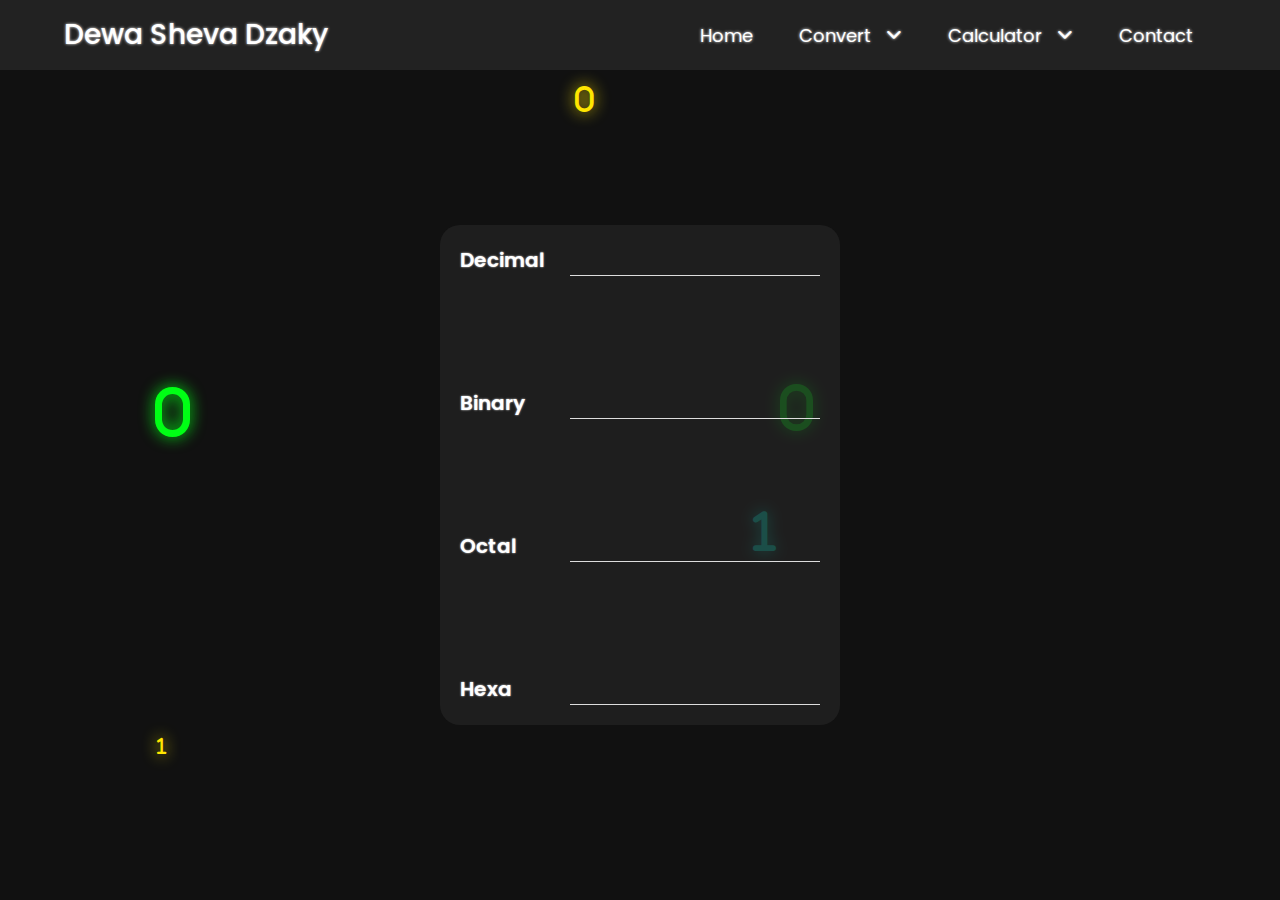
==== index.html @ 98f76e36 "first commit" ====
<!DOCTYPE html>
<html lang="en">

<head>
    <meta charset="UTF-8">
    <meta http-equiv="X-UA-Compatible" content="IE=edge">
    <meta name="viewport" content="width=device-width, initial-scale=1.0">
    <title>Basis Bilangan</title>
    <link rel="stylesheet" href="https://cdnjs.cloudflare.com/ajax/libs/font-awesome/6.1.0/css/all.min.css">
    <link rel="stylesheet" href="CSS/background.css">
    <link rel="stylesheet" href="CSS/navbar.css">
    <link rel="stylesheet" href="CSS/convert.css">
</head>

<body>
    <!-- Navbar -->
    <nav>
        <div class="container">
            <div class="logo">
                <a href="index.html">Dewa Sheva Dzaky</a>
            </div>
            <ul class="parent">
                <li class="liParent"><a href="index.html">home</a></li>
                <li class="liParent">
                    <a href="#">convert&nbsp;&nbsp;&nbsp;<i class="fa-solid fa-angle-down"></i></a>
                    <ul>
                        <li><a href="html/convertDecimal.html">decimal</a></li>
                        <li><a href="html/convertBinary.html">binary</a></li>
                        <li><a href="html/convertOctal.html">octal</a></li>
                        <li><a href="html/convertHexa.html">hexadecimal</a></li>
                    </ul>
                </li>
                <li class="liParent">
                    <a href="#">calculator&nbsp;&nbsp;&nbsp;<i class="fa-solid fa-angle-down"></i></a>
                    <ul>
                        <li><a href="html/convertDecimal.html">decimal</a></li>
                        <li><a href="html/convertBinary.html">binary</a></li>
                        <li><a href="html/convertOctal.html">octal</a></li>
                        <li><a href="html/convertHexa.html">hexadecimal</a></li>
                    </ul>
                </li class="liParent">
                <li class="liParent"><a href="contact.html">contact</a></li>
            </ul>
            <span class="hamburger"><i class="fa-solid fa-bars"></i></span>
        </div>
    </nav>

    <!-- Convert -->
    <div class="convert">
        <form class="form">
            <label>
                <h3>Decimal</h3>
                <input type="text" class="decimal">
            </label>
            <label>
                <h3>Binary</h3>
                <input type="text" readonly class="result" value="">
            </label>
            <label>
                <h3>Octal</h3>
                <input type="text" readonly class="result" value="">
            </label>
            <label>
                <h3>Hexa</h3>
                <input type="text" readonly class="result" value="">
            </label>
        </form>
    </div>

    <!-- background -->
    <div class="background">
        <section class="sec1"></section>
        <section class="sec2"></section>
    </div>


    <!-- Script -->
    <script src="Javascript/background.js"></script>
    <script src="Javascript/navbar.js"></script>
    <script src="Javascript/convert.js"></script>
</body>

</html>
---- CSS/background.css ----
* {
    margin: 0;
    padding: 0;
}

.background {
    position: absolute;
    top: 0;
    bottom: 0;
    right: 0;
    left: 0;
    z-index: -999;
    background-color: #111;
    overflow: hidden;
}

.background p {
    position: absolute;
    pointer-events: none;
    color: #fff;
    animation: animate 5s linear infinite;
    z-index: -99;
}

section p {
    user-select: none;
}

@keyframes animate {
    0% {
        transform: scale(0) translateY(0) rotate(0deg);
        opacity: 0;
    }

    10% {
        opacity: 1;
    }

    90% {
        opacity: 1;
    }

    100% {
        transform: scale(1) translateY(-500%) rotate(360deg);
        opacity: 0;
        display: none;
    }
}
---- CSS/navbar.css ----
@import url('https://fonts.googleapis.com/css2?family=Poppins:wght@300;700&display=swap');

* {
    font-family: 'Poppins',
        sans-serif;
    box-sizing: border-box;
}

ul {
    list-style: none;
    user-select: none;
}

.container a {
    text-decoration: none;
    color: white;
    font-size: 18px;
    text-transform: capitalize;
    text-shadow: 0 0 3px white;
}


nav {
    background-color: #222;
    display: flex;
    justify-content: center;
    height: 70px;
}

nav .container {
    display: flex;
    width: 90%;
    justify-content: space-between;
}

nav .logo {
    display: flex;
    align-items: center;
    user-select: none;
    font-weight: 500;
}

nav .logo a {
    font-size: 28px;
}

nav .logo a:hover {
    color: cyan;
}

nav ul {
    display: flex;
    position: relative;
    justify-content: center;
    align-items: center;
}

nav ul li {
    display: flex;
    align-items: center;
    height: 70px;
    padding: 0 8px;
}

nav ul li a {
    display: flex;
    align-items: center;
    padding: 8px 15px;
}

nav ul li a:hover {
    color: cyan;
    border-radius: 5px;
    box-shadow: 0 0 5px #33ffff,
        0 0 10px #66ffff;
    transition: .3s;
}

nav ul ul {
    position: absolute;
    flex-direction: column;
    background-color: #222;
    top: 80px;
    border-top: 3px solid cyan;
    opacity: 0;
    visibility: hidden;
    transition: top .3s;
}

nav ul li:hover ul {
    top: 70px;
    opacity: 1;
    visibility: visible;
}

nav ul ul li {
    height: 50px;
    border-bottom: 1px solid #111;
    width: 100%;
    padding: 0;
}

nav ul ul li a {
    width: 100%;
}

span {
    display: none;
    align-items: center;
    color: white;
    font-size: 30px;
    cursor: pointer;
}

span i:hover {
    color: cyan;
}

@media screen and (max-width:900px) {
    nav .parent {
        position: absolute;
        top: 70px;
        background-color: #222;
        flex-direction: column;
        right: 0;
        left: 0;
        z-index: -1;
        transform: translateY(-100%);
        transition: .3s;
        box-shadow: 0 2px 5px #444;
    }

    nav .parent.slide {
        transform: translateY(0%);
        transition: .3s;
    }

    nav .parent li {
        height: 50px;
        width: 100%;
        border-top: 1px solid #111;
    }

    nav .parent .liParent {
        padding: 0 40px;
    }

    nav ul ul {
        position: relative;
        left: 15px;
    }

    nav ul li:hover ul {
        top: 73px;
    }

    nav ul ul li {
        border: none;
    }

    span {
        display: flex;
    }

    .fa-angle-down {
        transform: rotate(-90deg);
    }
}
---- CSS/convert.css ----
body {
    overflow: hidden;
}

.convert {
    position: absolute;
    display: flex;
    justify-content: center;
    align-items: center;
    width: 100%;
    z-index: -10;
    height: 90vh;
}

form {
    height: 500px;
    width: 400px;
    background-color: rgba(34, 34, 34, 0.8);
    display: flex;
    flex-direction: column;
    justify-content: space-between;
    padding: 20px;
    border-radius: 20px;
}

form label {
    display: flex;
}

form label h3 {
    width: 150px;
    color: white;
    font-size: 20px;
    text-shadow: 0 0 2px #eee;
    font-weight: 600;
}

form label select {
    margin: auto;
}

form label option {
    margin: auto;
}

form label input {
    width: 250px;
    text-transform: uppercase;
    font-size: 20px;
    background-color: rgba(0, 0, 0, 0);
    border: 0px;
    color: white;
    border-bottom: 1px solid #ddd;
    text-shadow: 0 0 3px #eee;
    letter-spacing: 2px;
}

form label input:focus {
    outline: none;
    border-bottom: 2px solid #fff;
}

input[type=number]::-webkit-inner-spin-button,
input[type=number]::-webkit-outer-spin-button {
    -webkit-appearance: none;
}

label.remainder {
    display: none;
    transition: 3s;
}

@media screen and (max-width: 500px) {
    form {
        height: 400px;
        width: 300px;
    }

    form label h3 {
        width: 100px;
    }

    form label input {
        width: 150px;
    }
}
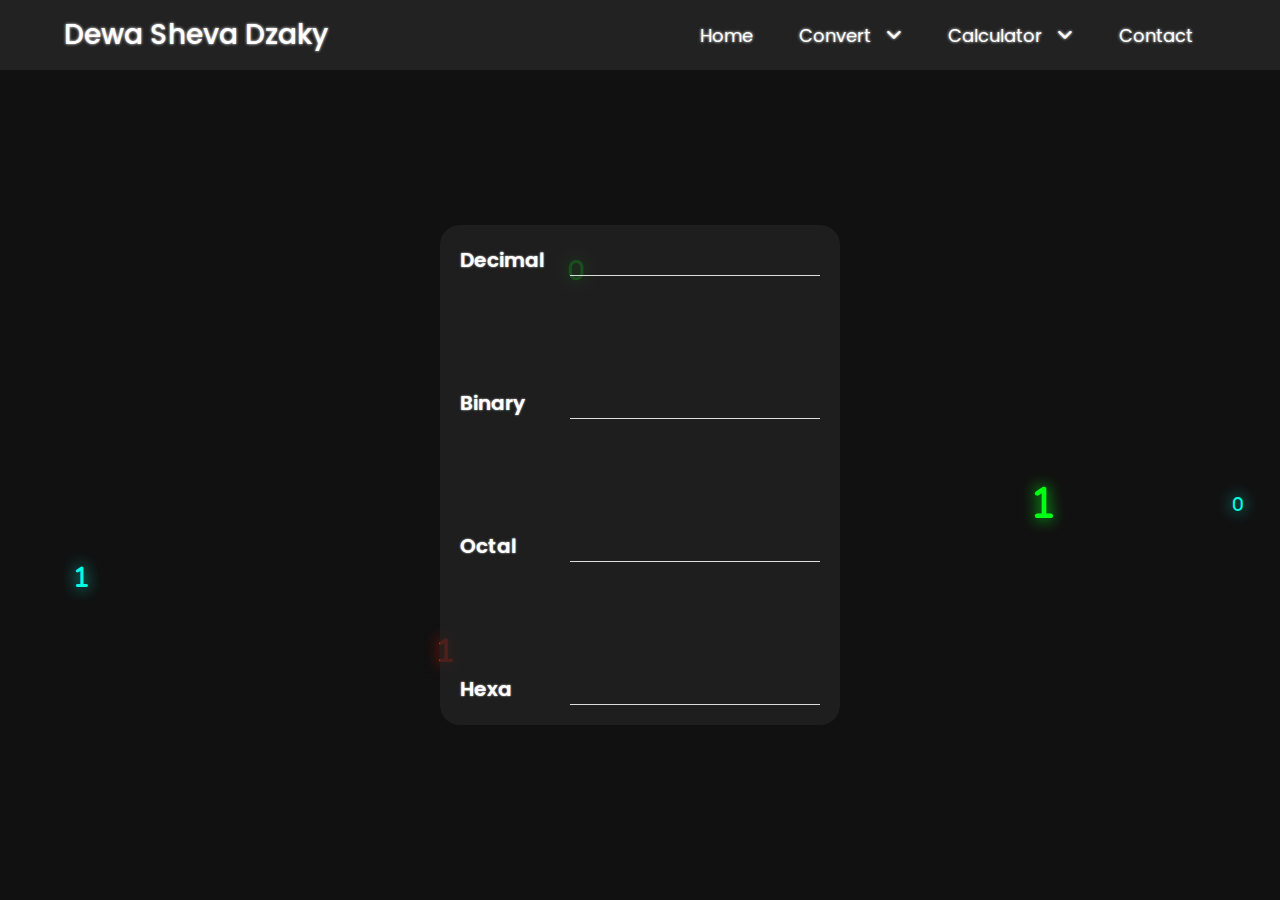
==== commit b07eea39: "convert.js to count.js" ====
--- a/index.html
+++ b/index.html
@@ -77,7 +77,7 @@
     <!-- Script -->
     <script src="Javascript/background.js"></script>
     <script src="Javascript/navbar.js"></script>
-    <script src="Javascript/convert.js"></script>
+    <script src="Javascript/count.js"></script>
 </body>
 
 </html>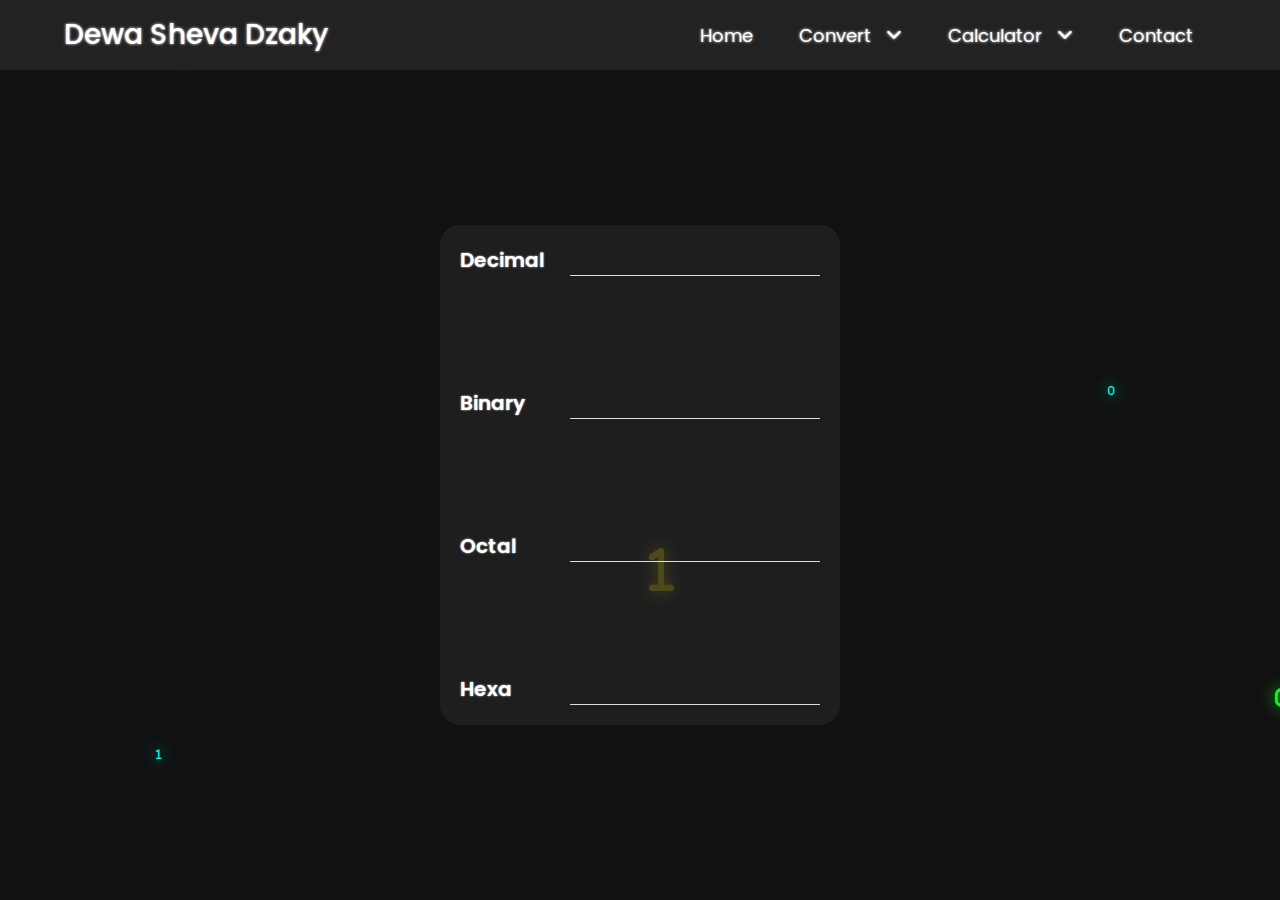
==== commit a18bd9bc: "change file name to count.css" ====
--- a/index.html
+++ b/index.html
@@ -9,7 +9,7 @@
     <link rel="stylesheet" href="https://cdnjs.cloudflare.com/ajax/libs/font-awesome/6.1.0/css/all.min.css">
     <link rel="stylesheet" href="CSS/background.css">
     <link rel="stylesheet" href="CSS/navbar.css">
-    <link rel="stylesheet" href="CSS/convert.css">
+    <link rel="stylesheet" href="CSS/count.css">
 </head>
 
 <body>
@@ -46,7 +46,7 @@
     </nav>
 
     <!-- Convert -->
-    <div class="convert">
+    <div class="count">
         <form class="form">
             <label>
                 <h3>Decimal</h3>
--- a/CSS/count.css
+++ b/CSS/count.css
@@ -0,0 +1,86 @@
+body {
+    overflow: hidden;
+}
+
+.count {
+    position: absolute;
+    display: flex;
+    justify-content: center;
+    align-items: center;
+    width: 100%;
+    z-index: -10;
+    height: 90vh;
+}
+
+form {
+    height: 500px;
+    width: 400px;
+    background-color: rgba(34, 34, 34, 0.8);
+    display: flex;
+    flex-direction: column;
+    justify-content: space-between;
+    padding: 20px;
+    border-radius: 20px;
+}
+
+form label {
+    display: flex;
+}
+
+form label h3 {
+    width: 150px;
+    color: white;
+    font-size: 20px;
+    text-shadow: 0 0 2px #eee;
+    font-weight: 600;
+}
+
+form label select {
+    margin: auto;
+}
+
+form label option {
+    margin: auto;
+}
+
+form label input {
+    width: 250px;
+    text-transform: uppercase;
+    font-size: 20px;
+    background-color: rgba(0, 0, 0, 0);
+    border: 0px;
+    color: white;
+    border-bottom: 1px solid #ddd;
+    text-shadow: 0 0 3px #eee;
+    letter-spacing: 2px;
+}
+
+form label input:focus {
+    outline: none;
+    border-bottom: 2px solid #fff;
+}
+
+input[type=number]::-webkit-inner-spin-button,
+input[type=number]::-webkit-outer-spin-button {
+    -webkit-appearance: none;
+}
+
+label.remainder {
+    display: none;
+    transition: 3s;
+}
+
+@media screen and (max-width: 500px) {
+    form {
+        height: 400px;
+        width: 300px;
+    }
+
+    form label h3 {
+        width: 100px;
+    }
+
+    form label input {
+        width: 150px;
+    }
+}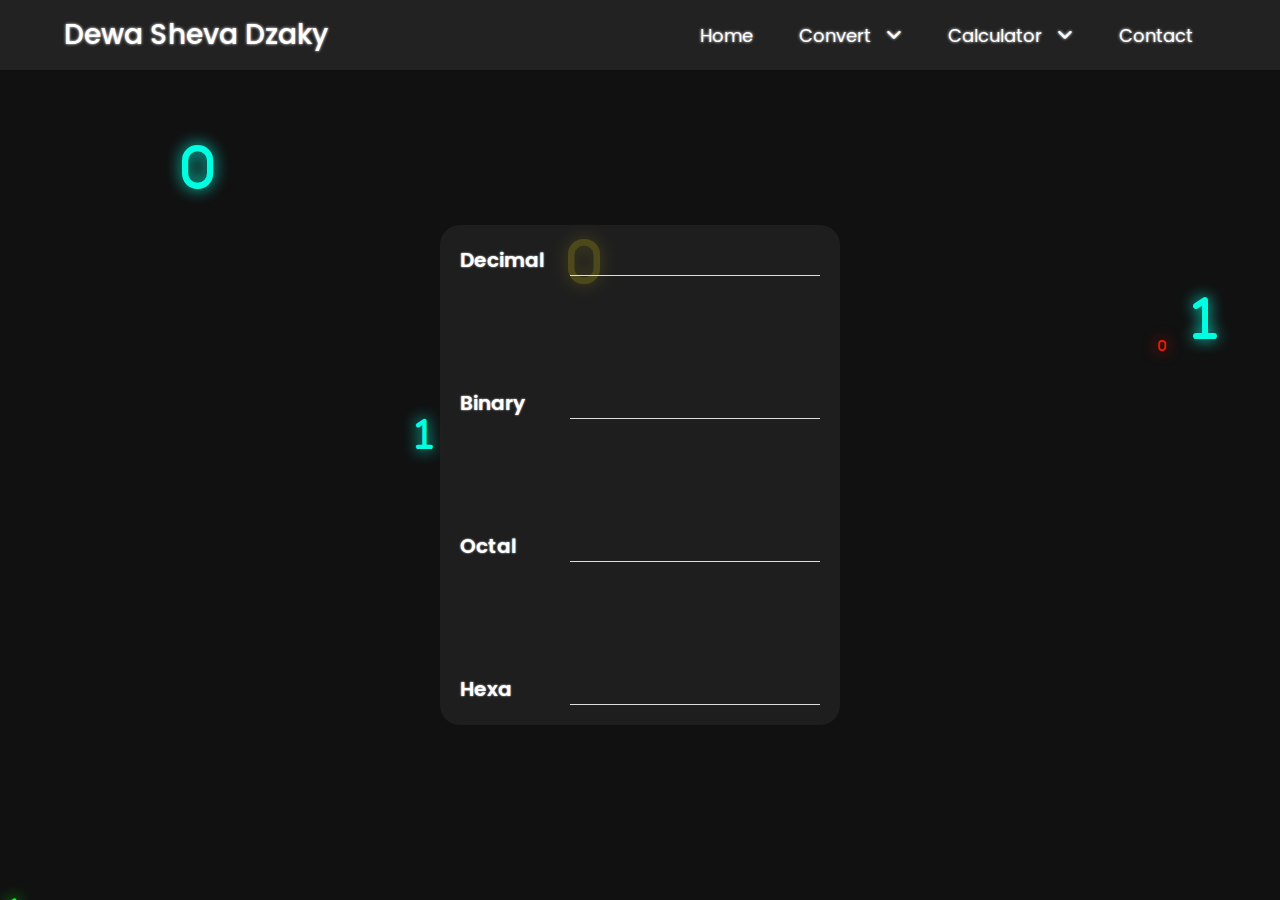
==== commit bb21b0ae: "change hyperlink" ====
--- a/index.html
+++ b/index.html
@@ -33,10 +33,10 @@
                 <li class="liParent">
                     <a href="#">calculator&nbsp;&nbsp;&nbsp;<i class="fa-solid fa-angle-down"></i></a>
                     <ul>
-                        <li><a href="html/convertDecimal.html">decimal</a></li>
-                        <li><a href="html/convertBinary.html">binary</a></li>
-                        <li><a href="html/convertOctal.html">octal</a></li>
-                        <li><a href="html/convertHexa.html">hexadecimal</a></li>
+                        <li><a href="html/calcDecimal.html">decimal</a></li>
+                        <li><a href="html/calcBinary.html">binary</a></li>
+                        <li><a href="html/calcOctal.html">octal</a></li>
+                        <li><a href="html/calcHexa.html">hexadecimal</a></li>
                     </ul>
                 </li class="liParent">
                 <li class="liParent"><a href="contact.html">contact</a></li>
--- a/CSS/navbar.css
+++ b/CSS/navbar.css
@@ -46,6 +46,7 @@
 
 nav .logo a:hover {
     color: cyan;
+    transition: .3s;
 }
 
 nav ul {
@@ -114,6 +115,8 @@
 
 span i:hover {
     color: cyan;
+    text-shadow: 0 0 3px cyan;
+    transition: .3s;
 }
 
 @media screen and (max-width:900px) {
--- a/CSS/count.css
+++ b/CSS/count.css
@@ -35,14 +35,6 @@
     font-weight: 600;
 }
 
-form label select {
-    margin: auto;
-}
-
-form label option {
-    margin: auto;
-}
-
 form label input {
     width: 250px;
     text-transform: uppercase;
@@ -70,6 +62,26 @@
     transition: 3s;
 }
 
+select {
+    margin: auto;
+    width: 50px;
+    height: 30px;
+    background-color: #222;
+    color: #eee;
+    font-size: 18px;
+    border: 1px solid #ddd;
+    border-radius: 5px;
+}
+
+option {
+    margin: auto;
+    background-color: #222;
+    color: #eee;
+    margin: auto;
+    width: 50px;
+    height: 30px;
+}
+
 @media screen and (max-width: 500px) {
     form {
         height: 400px;
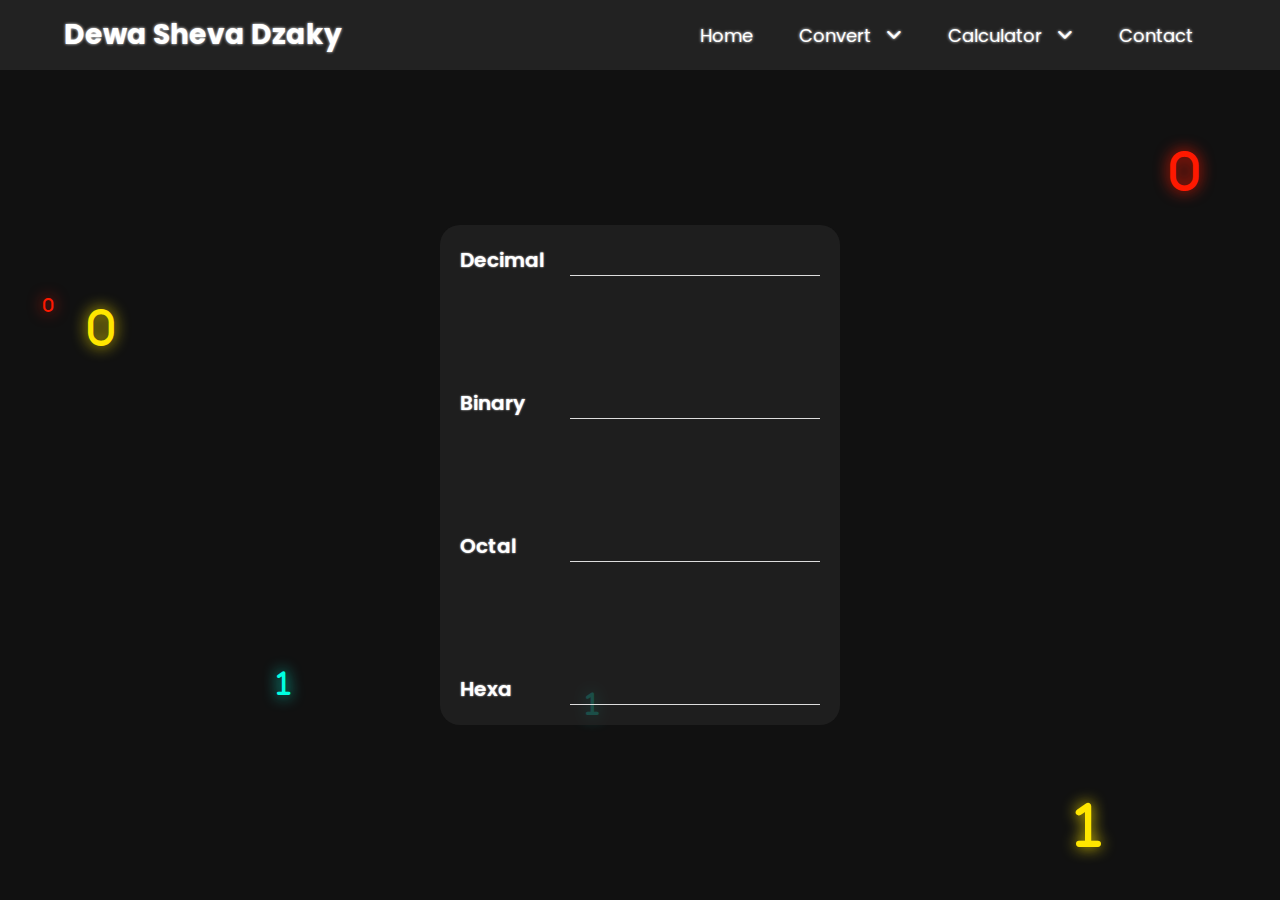
==== commit a30f570b: "add contact section" ====
--- a/index.html
+++ b/index.html
@@ -39,7 +39,7 @@
                         <li><a href="html/calcHexa.html">hexadecimal</a></li>
                     </ul>
                 </li class="liParent">
-                <li class="liParent"><a href="contact.html">contact</a></li>
+                <li class="liParent"><a href="html/contact.html">contact</a></li>
             </ul>
             <span class="hamburger"><i class="fa-solid fa-bars"></i></span>
         </div>
--- a/CSS/navbar.css
+++ b/CSS/navbar.css
@@ -37,7 +37,7 @@
     display: flex;
     align-items: center;
     user-select: none;
-    font-weight: 500;
+    font-weight: bold;
 }
 
 nav .logo a {
@@ -108,9 +108,15 @@
 span {
     display: none;
     align-items: center;
+}
+
+span i {
+    display: none;
+    align-items: center;
     color: white;
+    cursor: pointer;
     font-size: 30px;
-    cursor: pointer;
+    text-shadow: 0 0 3px white;
 }
 
 span i:hover {
--- a/CSS/count.css
+++ b/CSS/count.css
@@ -90,9 +90,11 @@
 
     form label h3 {
         width: 100px;
+        font-size: 15px;
     }
 
     form label input {
         width: 150px;
+        font-size: 15px;
     }
 }